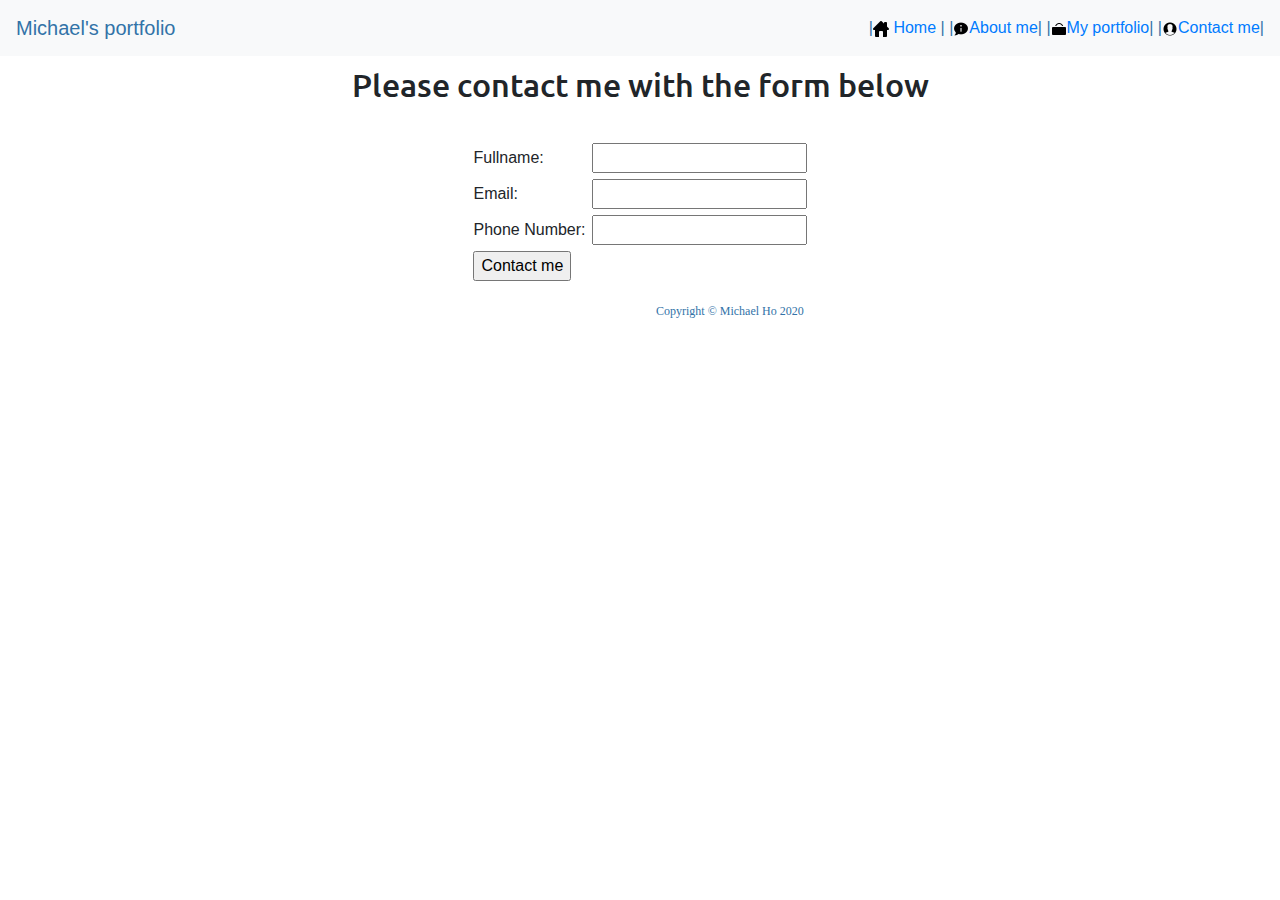
==== contactme.html @ 244d60be "worked on contactme page" ====
<!doctype html>
<html lang="en">
  <head>
    <link rel="stylesheet" href="css/style.css">
    <script src="js/lib.js" ></script>
    <!-- Required meta tags -->
    <meta charset="utf-8">
    <meta name="viewport" content="width=device-width, initial-scale=1, shrink-to-fit=no">

    <!-- Bootstrap CSS -->
    <link rel="stylesheet" href="css/bootstrap.min.css">
    <link href="https://fonts.googleapis.com/css2?family=Roboto+Condensed&display=swap" rel="stylesheet">
    <link href="https://fonts.googleapis.com/css2?family=Ubuntu:wght@300;400;700&display=swap" rel="stylesheet">
    <title>Michael's Portfolio</title>
  </head>
  <body>
    <!-- As a heading -->
  <nav class="navbar navbar-light bg-light">
    <span class="navbar-brand mb-0 h1" style="color: #3273a8;">Michael's portfolio</span>
    <rightmenu>
      |<a href="index.html"><img src="images/icons/home.png" class="icon"> Home </a>|
      |<a href="aboutme.html"><img src="images/icons/about.png" class="icon">About me</a>|
      |<a href="portfolio.html"><img src="images/icons/briefcase.png" class="icon">My portfolio</a>|
      |<a href="contactme.html"><img src="images/icons/contact.png" class="icon">Contact me</a>|
    </rightmenu>
  </nav>

<div>
  <center>
<h2>Please contact me with the form below</h2>
  <form>
    <table cellspacing= 3 cellpadding=3>
    <tr>
    <td>Fullname: </td>
    <td><input type="text"></td>
    </tr>
    <tr>
    <td>Email: </td>
    <td><input type="text"></td>
    </tr>
    <tr>
    <td>Phone Number: </td>
    <td><input type="text"></td>
    </tr>
    <tr>
    <td><input type="submit" value="Contact me"></td></tr>
    </table>
</form>

</center>
  </div>
<!-- Footer section -->

 <Footer class="navbar">Copyright &copy; Michael Ho 2020 </Footer>

    <!-- Optional JavaScript -->
    <!-- jQuery first, then Popper.js, then Bootstrap JS -->
    <script src="js/jquery-3.5.0.min.js"></script>
    <script src="js/bootstrap.min.js" ></script>
  </body>
</html>
---- css/style.css ----
rightmenu{
  color: #3273a8;
}
.icon
{
  width: 16px;
  height: 16px;
}
a
{
  color: #3273a8;
}
Avatarsection
{
  font-family: 'Roboto Condensed', sans-serif;
  font-size: 24px;
  margin-top: 2em;
  text-align: center;
  margin-left: 40%;

}
Avatarsection > h1 > img
{
  margin: 0;
  width: 50px;
  height: 50px;
  /*float: left;*/
}
Footer {
  text-align: center;
  margin-top: 10px;
  margin-left: 50%;
  font-family: tahoma;
  font-size:12px;
  color: #3273a8
}
table {
  margin-top: 2%;
}
h2{
  font-family: 'Ubuntu', sans-serif;
  padding: 10px;
  margin-top: 2%;
}
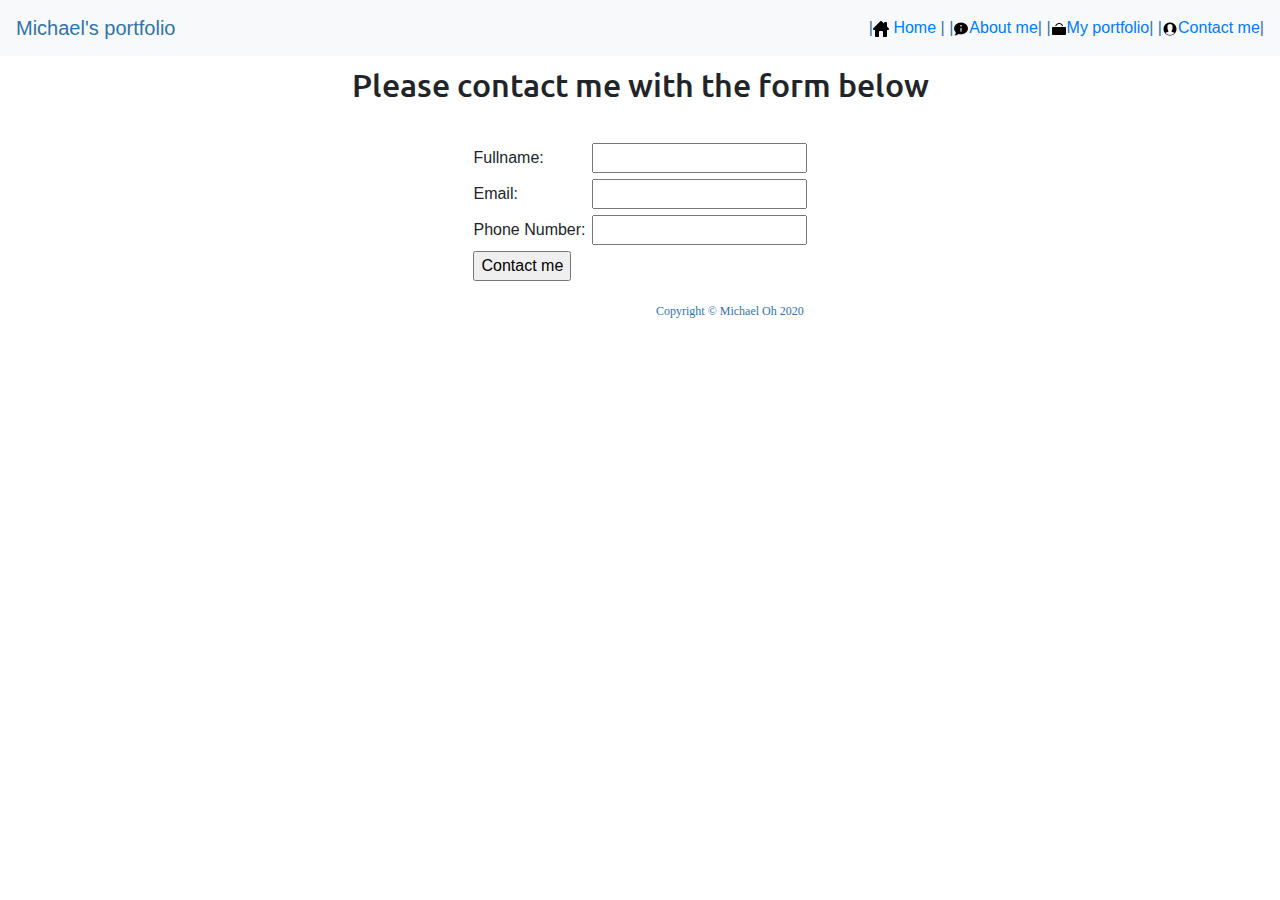
==== commit ed75020a: "Aboutme page" ====
--- a/contactme.html
+++ b/contactme.html
@@ -51,7 +51,7 @@
   </div>
 <!-- Footer section -->
 
- <Footer class="navbar">Copyright &copy; Michael Ho 2020 </Footer>
+ <Footer class="navbar">Copyright &copy; Michael Oh 2020 </Footer>
 
     <!-- Optional JavaScript -->
     <!-- jQuery first, then Popper.js, then Bootstrap JS -->
--- a/css/style.css
+++ b/css/style.css
@@ -37,7 +37,21 @@
 table {
   margin-top: 2%;
 }
-h2{
+.container {
+    padding: 20px 40px 20px;
+}
+    .aboutmeimage {
+        display: inline-block;
+        vertical-align: top;
+        width: 46%;
+        margin: 20px 30px 0 0;
+    }
+    .aboutmetext {
+      display: inline-block;
+      width: 46%;
+    }
+
+h2 {
   font-family: 'Ubuntu', sans-serif;
   padding: 10px;
   margin-top: 2%;
